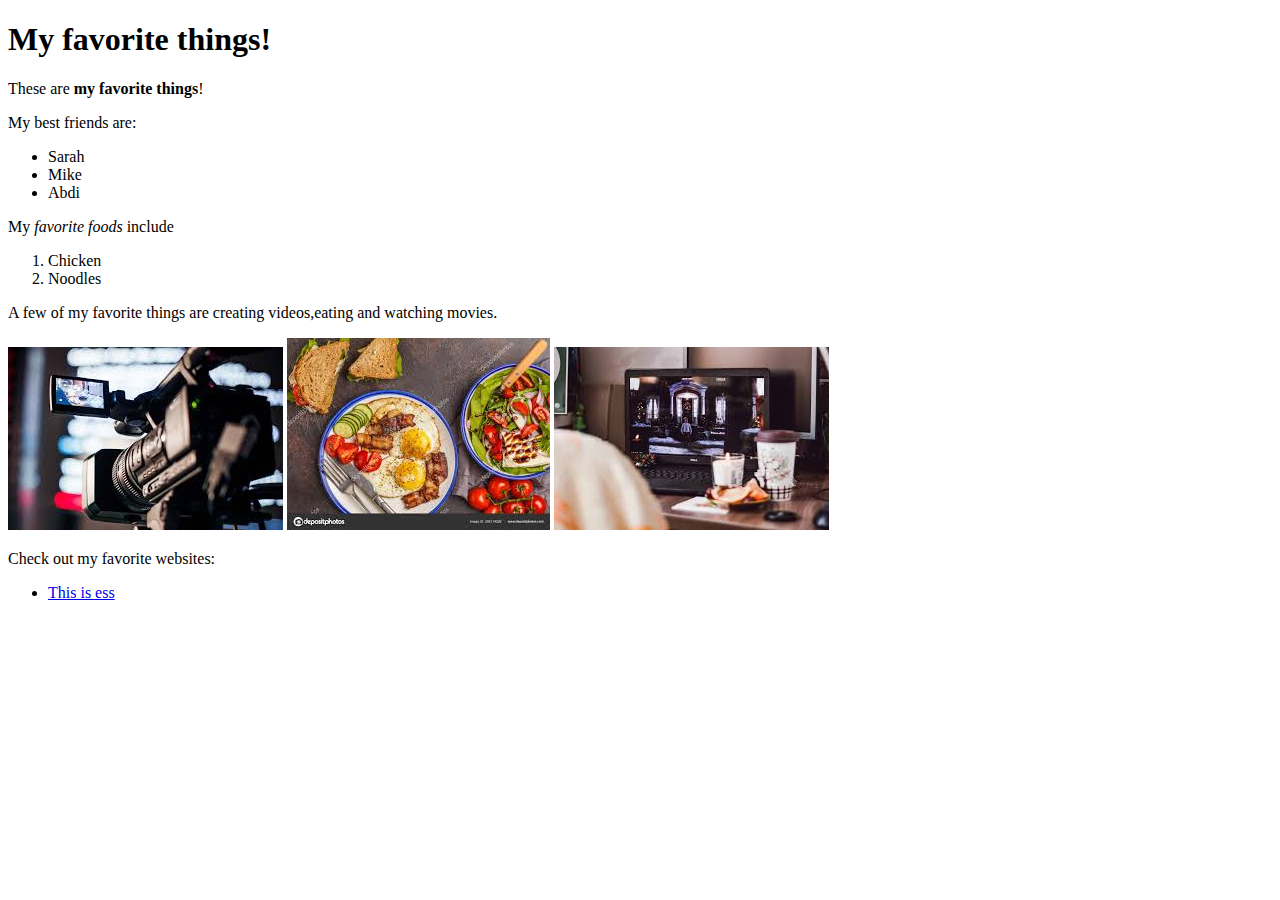
==== my-favorite-things.html @ 521a30ff "fixing git bug" ====
<!DOCTYPE html>
<html>

<head>
  <h1>My favorite things!</h1>

</head>

<body>
  <p>These are <strong>my favorite things</strong>!</p>
  My best friends are:
  <ul>
    <li>Sarah</li>
    <li>Mike</li>
    <li>Abdi</li>
  </ul>
  My <em>favorite foods</em> include
  <ol>
    <li>Chicken</li>
    <li>Noodles</li>
  </ol>

  <p>A few of my favorite things are creating videos,eating and watching movies.</p>
  <img src="images/filming.jpeg" alt="a photo of filming">
  <img src="images/food.jpeg" alt="a photo of food">
  <img src="images/movies.jpeg" alt="a photo of food">
  <p>Check out my favorite websites:</p>
  <ul>
    <li><a href="https://thisisess.com/">This is ess</a></li>
  </ul>

</body>

</html>
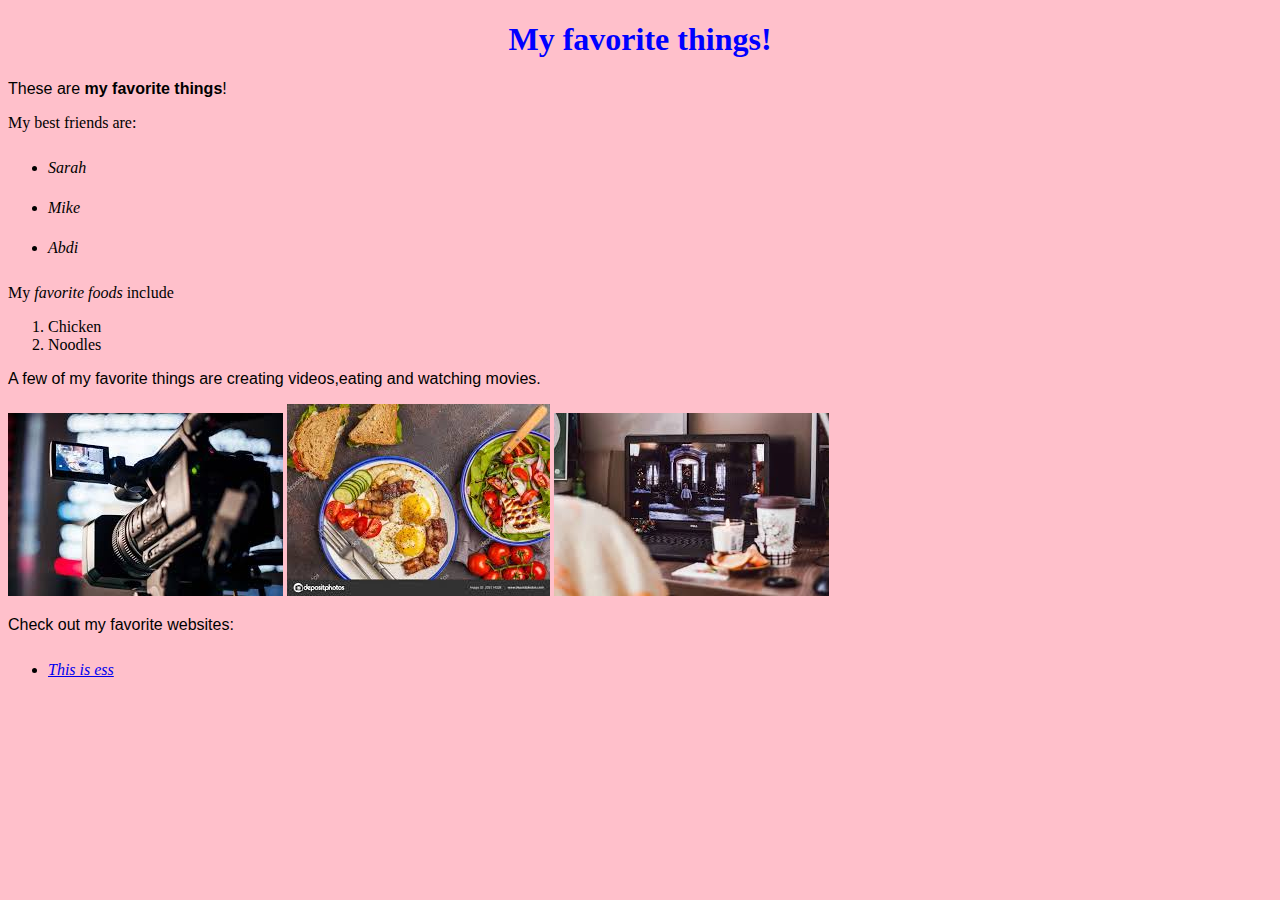
==== commit 064ed14c: "new css" ====
--- a/my-favorite-things.html
+++ b/my-favorite-things.html
@@ -3,7 +3,8 @@
 
 <head>
   <h1>My favorite things!</h1>
-
+<link href="css/styles.css" rel="stylesheet" type="text/css">
+<link href="css/sheet.css" rel="stylesheet" type="text/css">
 </head>
 
 <body>
--- a/css/styles.css
+++ b/css/styles.css
@@ -0,0 +1,26 @@
+h1{
+  color: blue;
+  text-align: center;
+}
+h2{
+  color: green;
+  font-style: italic;
+  text-align: center;
+}
+p{
+  font-family: sans-serif;
+}
+ul{
+  line-height: 40px;
+}
+body{
+  background-color: pink;
+}
+h1{
+  font-family: serif;
+}
+
+ul{
+  font-style: italic;
+
+}
